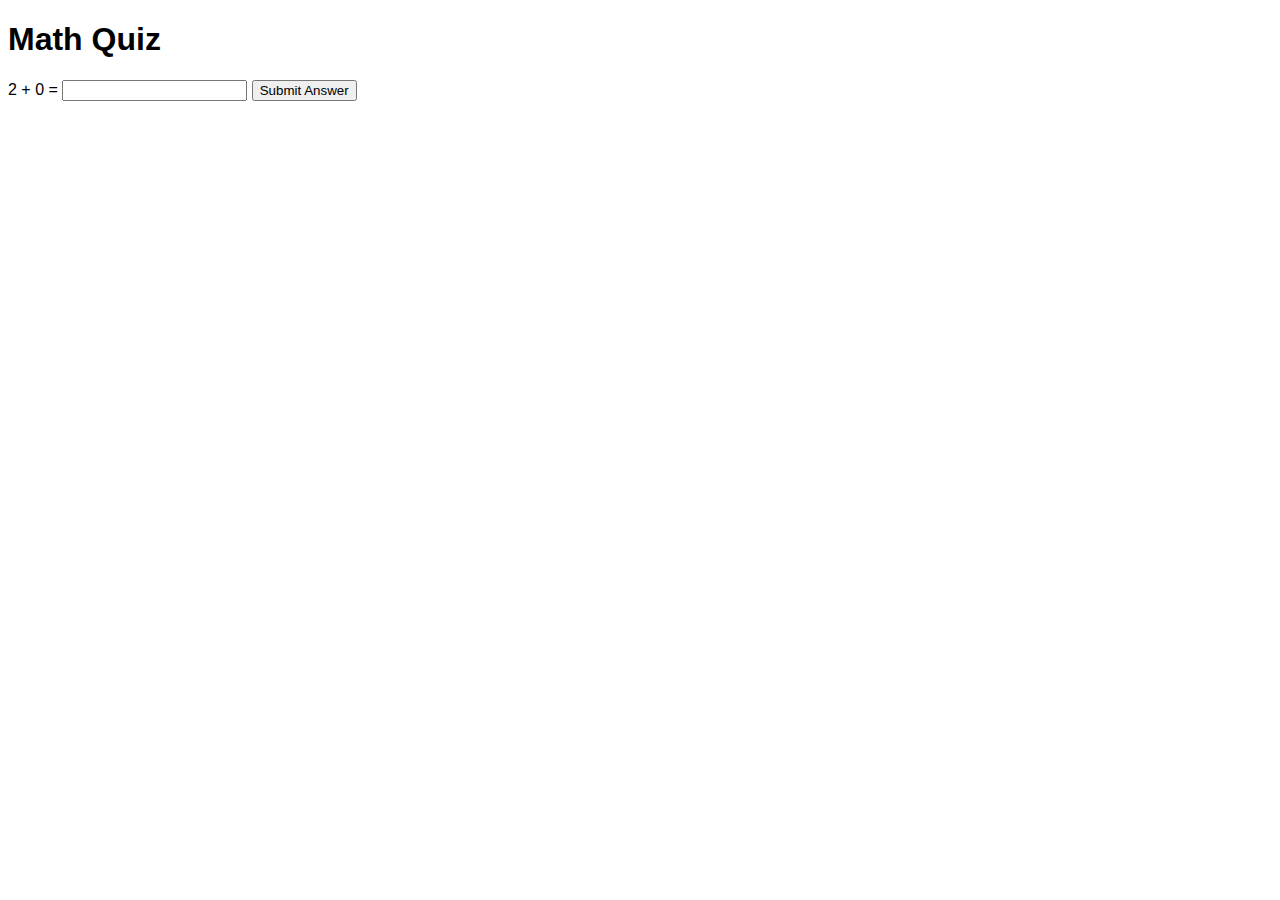
==== mathquiz/index.html @ bd466f0f "Add math quiz files" ====
<!DOCTYPE html>
<html>
  <head>
    <title>Math Quiz</title>
    <link rel="stylesheet" href="style.css">
  </head>
  <body>
    <h1>Math Quiz</h1>
    <span id="number-a">X</span>
    +
    <span id="number-b">Y</span>
    =
    <input type="number" id="answer-input">
    <button id="submit-button">Submit Answer</button>

    <div id="answer-feedback"></div>

    <script src="app.js"></script>
  </body>
</html>
---- mathquiz/style.css ----
body {
  font-family: sans-serif;
}

#answer-feedback {
  font-weight: bold;
  margin: 10px 0;
  padding: 5px;
  width: 300px;
}
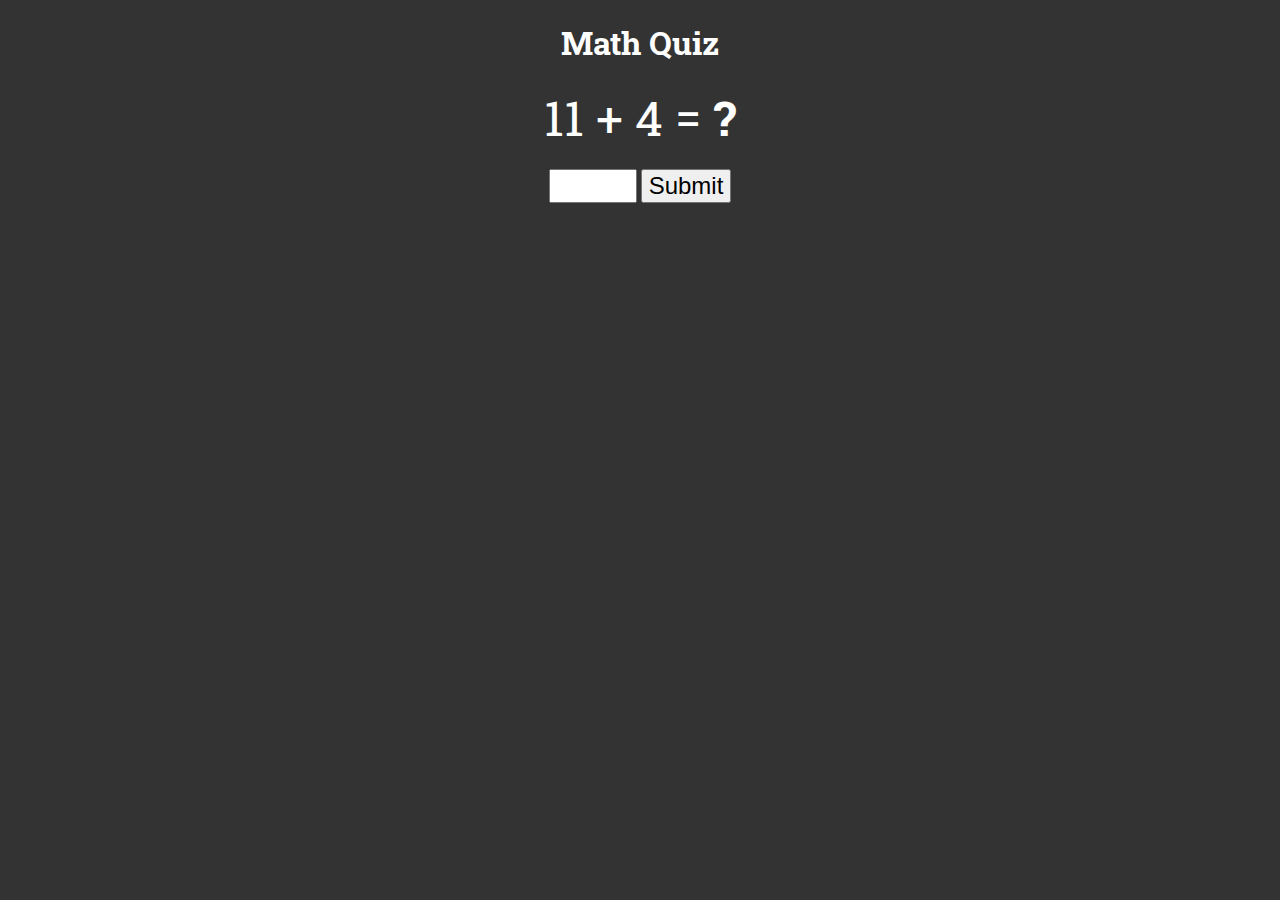
==== commit 41a31aec: "Add math quiz UI updates" ====
--- a/mathquiz/index.html
+++ b/mathquiz/index.html
@@ -2,19 +2,22 @@
 <html>
   <head>
     <title>Math Quiz</title>
+    <link rel="preconnect" href="https://fonts.googleapis.com">
+    <link rel="preconnect" href="https://fonts.gstatic.com" crossorigin>
+    <link href="https://fonts.googleapis.com/css2?family=Roboto+Mono:wght@400;700&family=Roboto+Slab:wght@400;700&family=Roboto:wght@400;700&display=swap" rel="stylesheet">
     <link rel="stylesheet" href="style.css">
   </head>
   <body>
     <h1>Math Quiz</h1>
-    <span id="number-a">X</span>
-    +
-    <span id="number-b">Y</span>
-    =
+    <div id="question">
+      <span id="number-a">X</span>
+      <span id="op">+</span>
+      <span id="number-b">Y</span>
+      = <strong>?</strong>
+    </div>
     <input type="number" id="answer-input">
-    <button id="submit-button">Submit Answer</button>
-
+    <button id="submit-button">Submit</button>
     <div id="answer-feedback"></div>
-
     <script src="app.js"></script>
   </body>
 </html>
--- a/mathquiz/style.css
+++ b/mathquiz/style.css
@@ -1,10 +1,29 @@
 body {
-  font-family: sans-serif;
+  background: #333333;
+  color: #FFFFFF;
+  font-family: 'Roboto Slab', serif;
+  text-align: center;
+}
+
+#question {
+  font-size: 48px;
+  margin: 20px 0;
+}
+
+#answer-input {
+  font-size: 24px;
+  width: 80px;
+}
+
+#submit-button {
+  font-size: 24px;
 }
 
 #answer-feedback {
+  border-radius: 10px;
+  font-size: 24px;
   font-weight: bold;
-  margin: 10px 0;
-  padding: 5px;
+  margin: 30px auto;
+  padding: 10px;
   width: 300px;
 }
